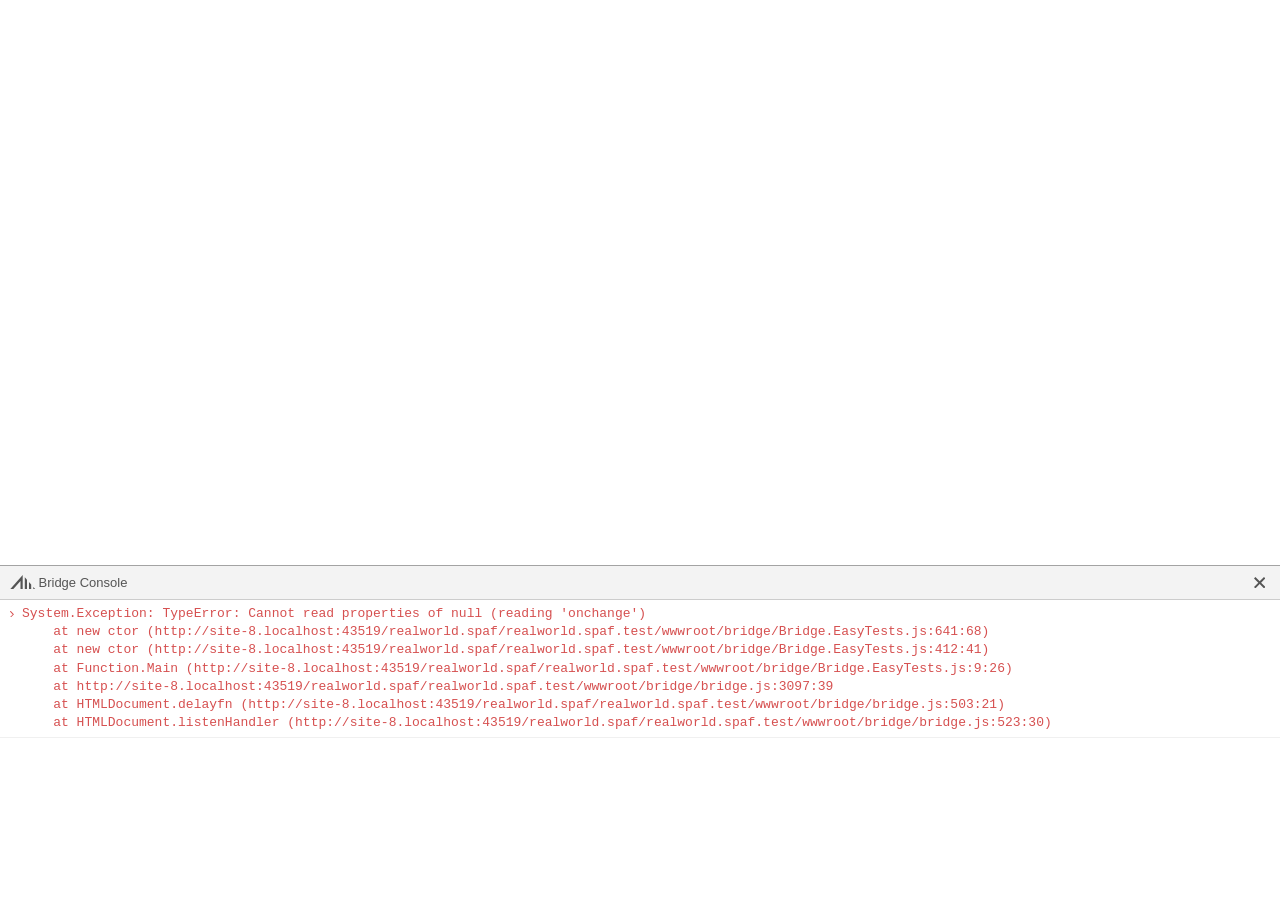
==== realworld.spaf/realworld.spaf.test/wwwroot/bridge/index.html @ 14b90820 "Add EasyTest prj" ====
<!DOCTYPE html>

<html lang="en" xmlns="http://www.w3.org/1999/xhtml">
<head>
    <meta charset="utf-8" />
    <title>realworld.spaf.test</title>
    
    <script src="bridge.js"></script>
    <script src="bridge.console.js"></script>
    <script src="bridge.meta.js"></script>
    <script src="bridge.ioc.js"></script>
    <script src="bridge.ioc.meta.js"></script>
    <script src="Bridge.Messenger.js"></script>
    <script src="Bridge.Messenger.meta.js"></script>
    <script src="newtonsoft.json.js"></script>
    <script src="Bridge.EasyTests.js"></script>
    <script src="Bridge.EasyTests.meta.js"></script>
    <script src="jquery-2.2.4.js"></script>
    <script src="Bridge.Navigation.js"></script>
    <script src="Bridge.Navigation.meta.js"></script>
    <script src="Bridge.Spaf.js"></script>
    <script src="Bridge.Spaf.meta.js"></script>
    <script src="realworld.spaf.js"></script>
    <script src="realworld.spaf.meta.js"></script>
    <script src="realworld.spaf.test.js"></script>
    <script src="realworld.spaf.test.meta.js"></script>
</head>
<body>
</body>
</html>
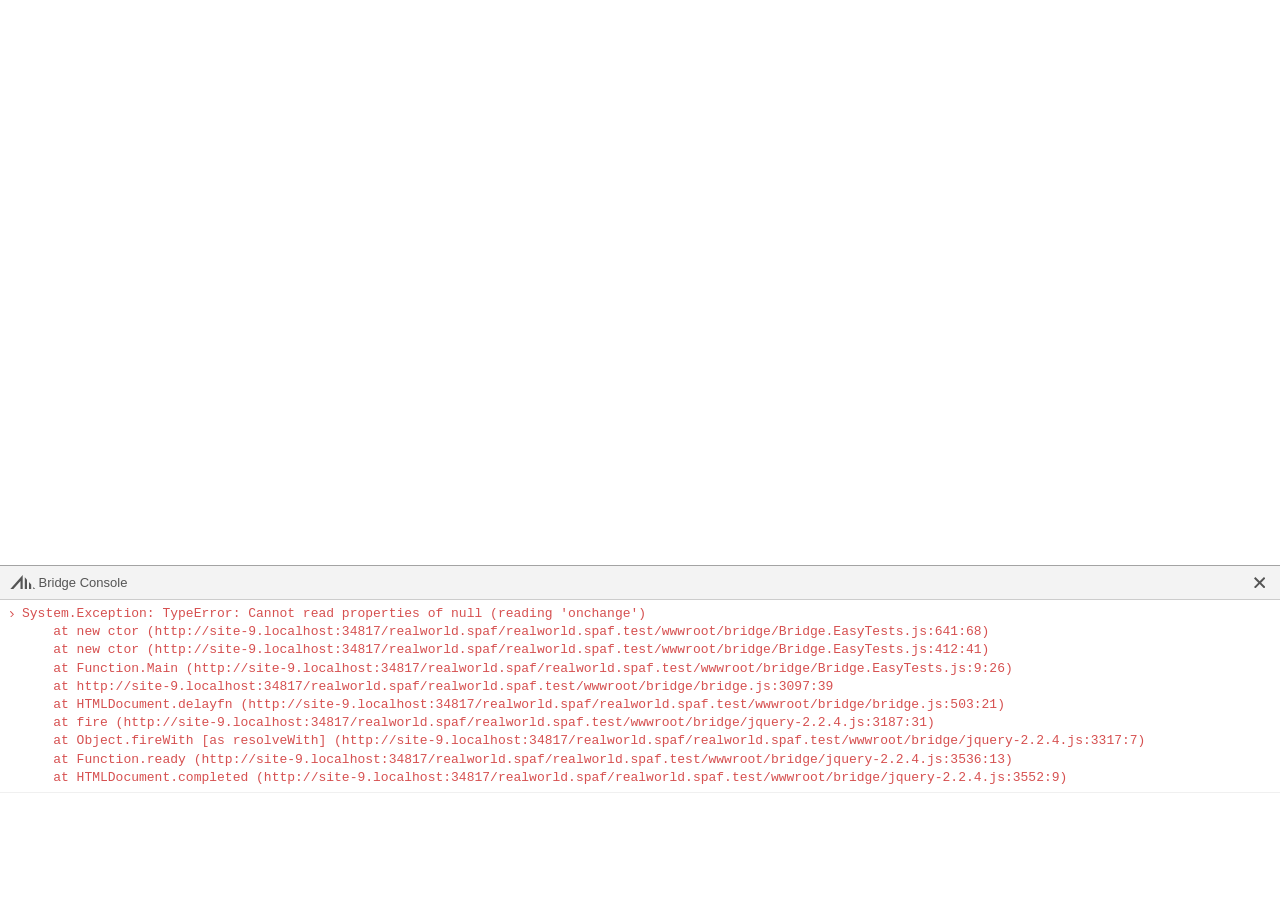
==== commit c1a26789: "Add test for loginviewmodel and userservice" ====
--- a/realworld.spaf/realworld.spaf.test/wwwroot/bridge/index.html
+++ b/realworld.spaf/realworld.spaf.test/wwwroot/bridge/index.html
@@ -13,9 +13,9 @@
     <script src="Bridge.Messenger.js"></script>
     <script src="Bridge.Messenger.meta.js"></script>
     <script src="newtonsoft.json.js"></script>
+    <script src="jquery-2.2.4.js"></script>
     <script src="Bridge.EasyTests.js"></script>
     <script src="Bridge.EasyTests.meta.js"></script>
-    <script src="jquery-2.2.4.js"></script>
     <script src="Bridge.Navigation.js"></script>
     <script src="Bridge.Navigation.meta.js"></script>
     <script src="Bridge.Spaf.js"></script>
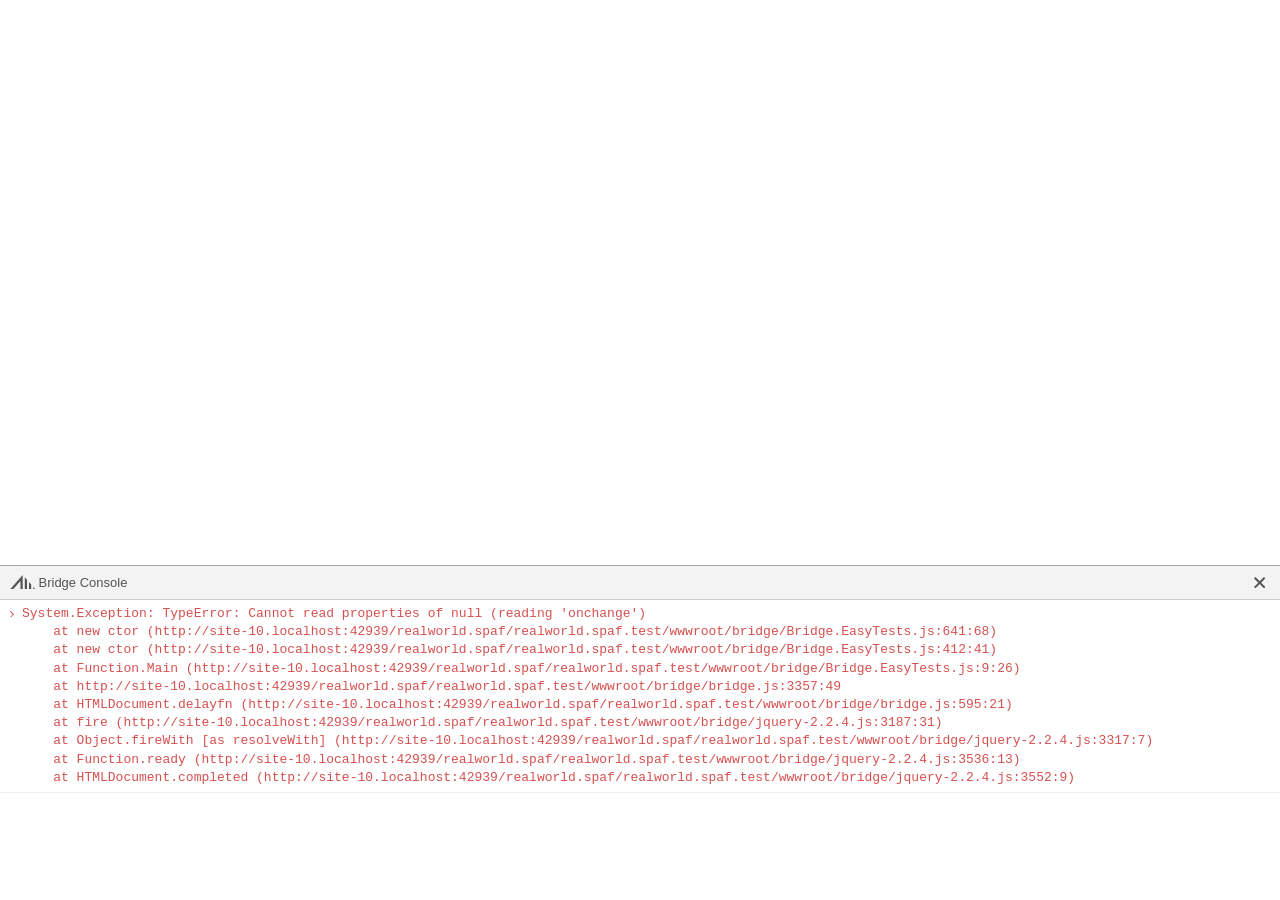
==== commit a866bbe0: "restore test" ====
--- a/realworld.spaf/realworld.spaf.test/wwwroot/bridge/index.html
+++ b/realworld.spaf/realworld.spaf.test/wwwroot/bridge/index.html
@@ -8,18 +8,10 @@
     <script src="bridge.js"></script>
     <script src="bridge.console.js"></script>
     <script src="bridge.meta.js"></script>
-    <script src="bridge.ioc.js"></script>
-    <script src="bridge.ioc.meta.js"></script>
-    <script src="Bridge.Messenger.js"></script>
-    <script src="Bridge.Messenger.meta.js"></script>
     <script src="newtonsoft.json.js"></script>
     <script src="jquery-2.2.4.js"></script>
     <script src="Bridge.EasyTests.js"></script>
     <script src="Bridge.EasyTests.meta.js"></script>
-    <script src="Bridge.Navigation.js"></script>
-    <script src="Bridge.Navigation.meta.js"></script>
-    <script src="Bridge.Spaf.js"></script>
-    <script src="Bridge.Spaf.meta.js"></script>
     <script src="realworld.spaf.js"></script>
     <script src="realworld.spaf.meta.js"></script>
     <script src="realworld.spaf.test.js"></script>
